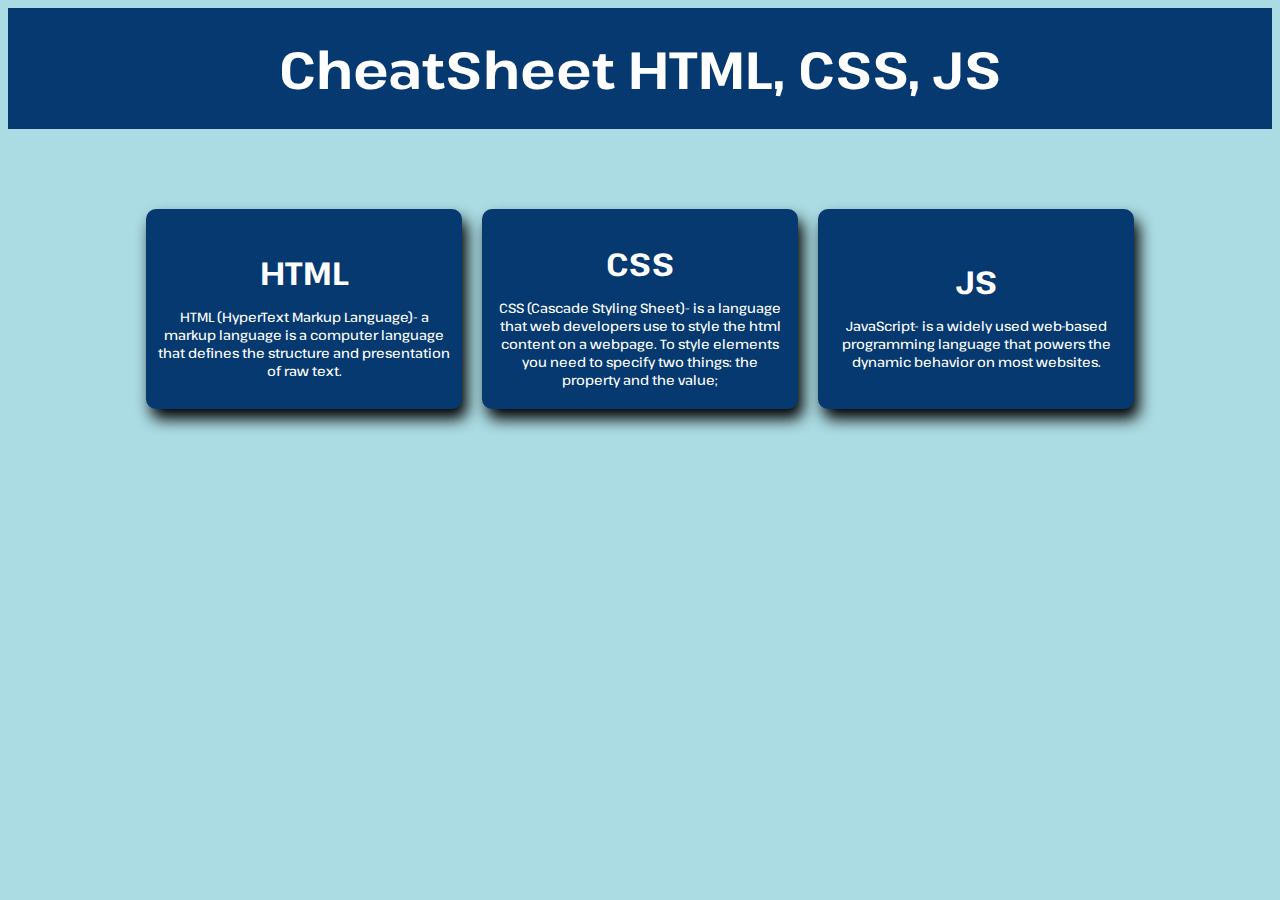
==== index.html @ ae1f8573 "inital commit" ====
<!DOCTYPE html>
<html lang="en">
    <head>
        <meta charset="UTF-8">
        <meta http-equiv="X-UA-Compatible" content="IE=edge">
        <meta name="viewport" content="width=device-width, initial-scale=1.0">
        <link rel="stylesheet" href="./styles.css">
        <link href="https://fonts.googleapis.com/css2?family=Pathway+Extreme:wght@500;700&display=swap" rel="stylesheet">
        <title>Coding CheatSheet</title>
    </head>
    <body>
        <header id="header">
            <h1>CheatSheet HTML, CSS, JS</h1>
            <!-- <p>Please feel free to click on the links below to go to the section you are wanting information on.</p> -->
        </header>
        <main>
            <div id="homeButtons">
                <button class="homeNavButton" onclick="window.location.href='./pages/htmlPage.html';">
                    <h2 class="homeNavLink">HTML</h2>
                    <p>HTML (HyperText Markup Language)- a markup language is a computer language that defines the structure 
                        and presentation of raw text.</p>
                </button>
                <button class="homeNavButton" onclick="window.location.href='./pages/cssPage.html';">
                    <h2 class="homeNavLink">CSS</h2>
                    <p>CSS (Cascade Styling Sheet)- is a language that web developers use to style the html content on a webpage. To style elements you need to
                        specify two things: the property and the value; </p>
                    </button>
                <button class="homeNavButton" onclick="window.location.href='./pages/jsPage.html';">
                    <h2 class="homeNavLink">JS</h2>
                    <p>JavaScript- is a widely used web-based programming language that powers the dynamic behavior on most websites.</p>
                </button>
            </div>
        </main>
        <footer>

        </footer>

        
       
        
    </body>
</html>
---- styles.css ----
/* latin */
@font-face {
    font-family: 'Pathway Extreme', sans-serif;
    font-style: normal;
    font-weight: 500, 700;
    font-stretch: 100%;
    font-display: swap;
    src: url(https://fonts.gstatic.com/s/pathwayextreme/v3/neIpzCC3pJ0rsaH2_sD-QttXPfDPonvkQ-pxx5gufvP2VmLjiFyxGf8BLymNjaH6E98.woff2) format('woff2');
    unicode-range: U+0000-00FF, U+0131, U+0152-0153, U+02BB-02BC, U+02C6, U+02DA, U+02DC, U+0304, U+0308, U+0329, U+2000-206F, U+2074, U+20AC, U+2122, U+2191, U+2193, U+2212, U+2215, U+FEFF, U+FFFD;
  }
body {
    background-color: #abdbe3;
}
h1 {
    margin: 10px auto;
}

#header {
 text-align: center;
 font-family: "Pathway Extreme";
 font-weight: 700;
 background-color: #063970;
 padding: 15px;
 color: #fff;
 font-size: 26px;


}
#homeButtons {
    display: inline-grid;
    width: 100%;
    height: 200px;
    grid-template-columns: 25% 25% 25%;
    grid-column-gap: 20px;
    justify-content: center;
    margin-top: 80px;
}

.homeNavButton {
    background-color: #063970;
    color: #fff;
    padding: 5px 10px;
    border-radius: 10px;
    font-family: "Pathway Extreme";
    font-weight: 500;
    border: none;
    transition-duration: 0.4s;
    cursor: pointer;
    box-shadow: 5px 10px 15px #000;
}

.homeNavButton:hover {
    background-color: #fff;
    color:#063970;
}

.homeNavLink {
    font-size: 32px;
    margin-bottom: 0px;
}
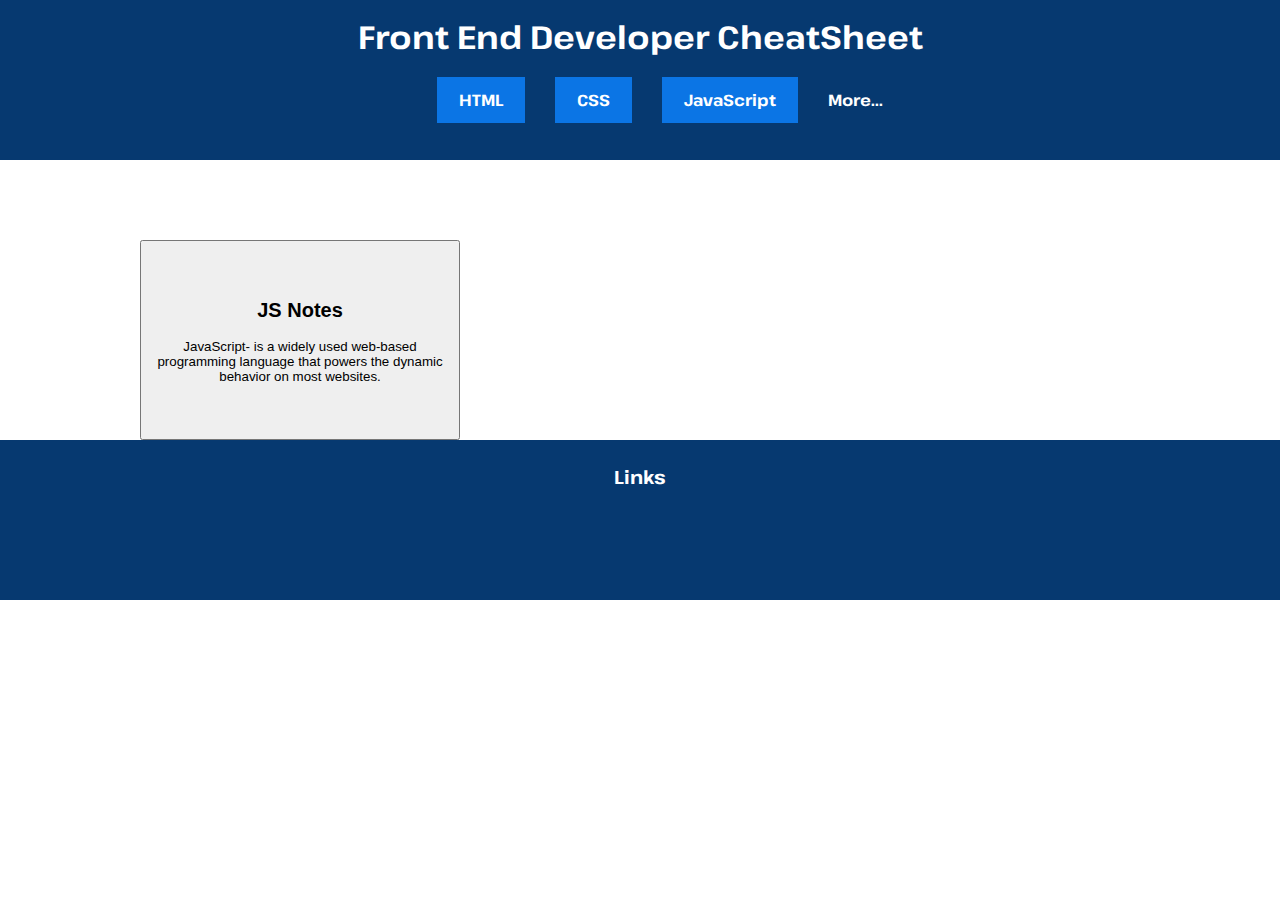
==== commit 682e8b4f: "updated styling and text files" ====
--- a/index.html
+++ b/index.html
@@ -10,31 +10,31 @@
     </head>
     <body>
         <header id="header">
-            <h1>CheatSheet HTML, CSS, JS</h1>
+            <h1>Front End Developer CheatSheet</h1>
             <!-- <p>Please feel free to click on the links below to go to the section you are wanting information on.</p> -->
+             <nav id="navLink">
+                <ul>
+                    <li><a href= "./pages/htmlPage.html">HTML</a></li>
+                    <li><a href="./pages/cssPage.html">CSS</a></li>
+                    <li><a href="./pages/jsPage.html">JavaScript</a></li>
+                    <li>More...</li>
+                </ul>
+             </nav>
         </header>
         <main>
-            <div id="homeButtons">
-                <button class="homeNavButton" onclick="window.location.href='./pages/htmlPage.html';">
-                    <h2 class="homeNavLink">HTML</h2>
-                    <p>HTML (HyperText Markup Language)- a markup language is a computer language that defines the structure 
-                        and presentation of raw text.</p>
-                </button>
-                <button class="homeNavButton" onclick="window.location.href='./pages/cssPage.html';">
-                    <h2 class="homeNavLink">CSS</h2>
-                    <p>CSS (Cascade Styling Sheet)- is a language that web developers use to style the html content on a webpage. To style elements you need to
-                        specify two things: the property and the value; </p>
-                    </button>
+            <div id="homeMainContent">
+                
                 <button class="homeNavButton" onclick="window.location.href='./pages/jsPage.html';">
-                    <h2 class="homeNavLink">JS</h2>
+                    <h2 class="homeNavLink">JS Notes</h2>
                     <p>JavaScript- is a widely used web-based programming language that powers the dynamic behavior on most websites.</p>
                 </button>
             </div>
         </main>
         <footer>
-
+            <h3>Links</h3>
         </footer>
-
+    
+        <script src="./script.js"></script>
         
        
         
--- a/styles.css
+++ b/styles.css
@@ -10,24 +10,44 @@
     unicode-range: U+0000-00FF, U+0131, U+0152-0153, U+02BB-02BC, U+02C6, U+02DA, U+02DC, U+0304, U+0308, U+0329, U+2000-206F, U+2074, U+20AC, U+2122, U+2191, U+2193, U+2212, U+2215, U+FEFF, U+FFFD;
   }
 body {
-    background-color: #abdbe3;
-}
-h1 {
-    margin: 10px auto;
+    background-color: #fff;
+    font-family: "Pathway Extreme";
+    margin: 0 auto;
 }
 
+/* Section 1:  Header Styling */
 #header {
- text-align: center;
- font-family: "Pathway Extreme";
- font-weight: 700;
- background-color: #063970;
- padding: 15px;
- color: #fff;
- font-size: 26px;
+    margin: 0 auto;
+    height: 150px;
+    text-align: center;
+    font-weight: 700;
+    background-color: rgba(6, 57, 112);
+    padding: 5px 10px;
+    color: #fff;
+}
+ #header h1 {
+    margin: 10px auto;
+ }
 
+ #navLink ul {
+    list-style-type: none;
+    display: inline-flex;
+ }
 
-}
-#homeButtons {
+ #navLink li {
+    margin: 5px 15px;
+    
+ }
+
+ #navLink li a {
+    padding: 10px 20px;
+    color:#fff;
+    text-decoration: none;
+    background-color: #0B75E5;
+    border: 2px solid #0B75E5;
+ }
+/* Section 2: Main Page Styling */
+#homeMainContent {
     display: inline-grid;
     width: 100%;
     height: 200px;
@@ -37,7 +57,7 @@
     margin-top: 80px;
 }
 
-.homeNavButton {
+.homeMainText {
     background-color: #063970;
     color: #fff;
     padding: 5px 10px;
@@ -50,7 +70,7 @@
     box-shadow: 5px 10px 15px #000;
 }
 
-.homeNavButton:hover {
+/* .homeNavButton:hover {
     background-color: #fff;
     color:#063970;
 }
@@ -58,4 +78,14 @@
 .homeNavLink {
     font-size: 32px;
     margin-bottom: 0px;
+} */
+
+/* Section 3: Footer */
+footer {
+    margin: 0 auto;
+    height: 150px;
+    text-align: center;
+    background-color: rgba(6, 57, 112);
+    padding: 5px 10px;
+    color: #fff;
 }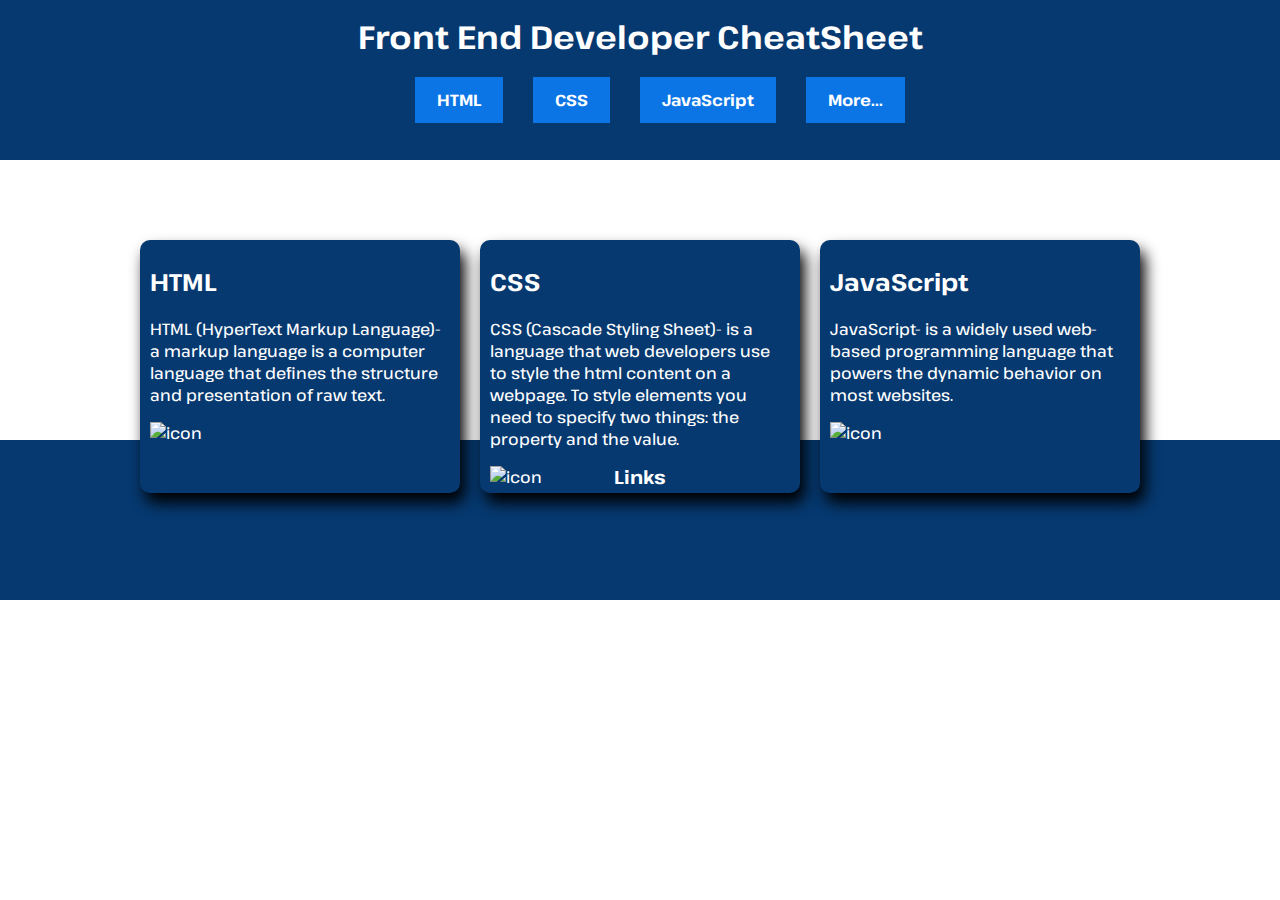
==== commit 9a018e9f: "change organization of files with new folders;" ====
--- a/index.html
+++ b/index.html
@@ -14,20 +14,17 @@
             <!-- <p>Please feel free to click on the links below to go to the section you are wanting information on.</p> -->
              <nav id="navLink">
                 <ul>
-                    <li><a href= "./pages/htmlPage.html">HTML</a></li>
-                    <li><a href="./pages/cssPage.html">CSS</a></li>
-                    <li><a href="./pages/jsPage.html">JavaScript</a></li>
-                    <li>More...</li>
+                    <li><a href= "./htmlPageFolder/htmlPage.html">HTML</a></li>
+                    <li><a href="./cssPageFolder/cssPage.html">CSS</a></li>
+                    <li><a href="./jsPageFolder/jsPage.html">JavaScript</a></li>
+                    <li><a href=" ">More...</a></li>
                 </ul>
              </nav>
         </header>
         <main>
             <div id="homeMainContent">
                 
-                <button class="homeNavButton" onclick="window.location.href='./pages/jsPage.html';">
-                    <h2 class="homeNavLink">JS Notes</h2>
-                    <p>JavaScript- is a widely used web-based programming language that powers the dynamic behavior on most websites.</p>
-                </button>
+            
             </div>
         </main>
         <footer>
@@ -36,7 +33,5 @@
     
         <script src="./script.js"></script>
         
-       
-        
     </body>
 </html>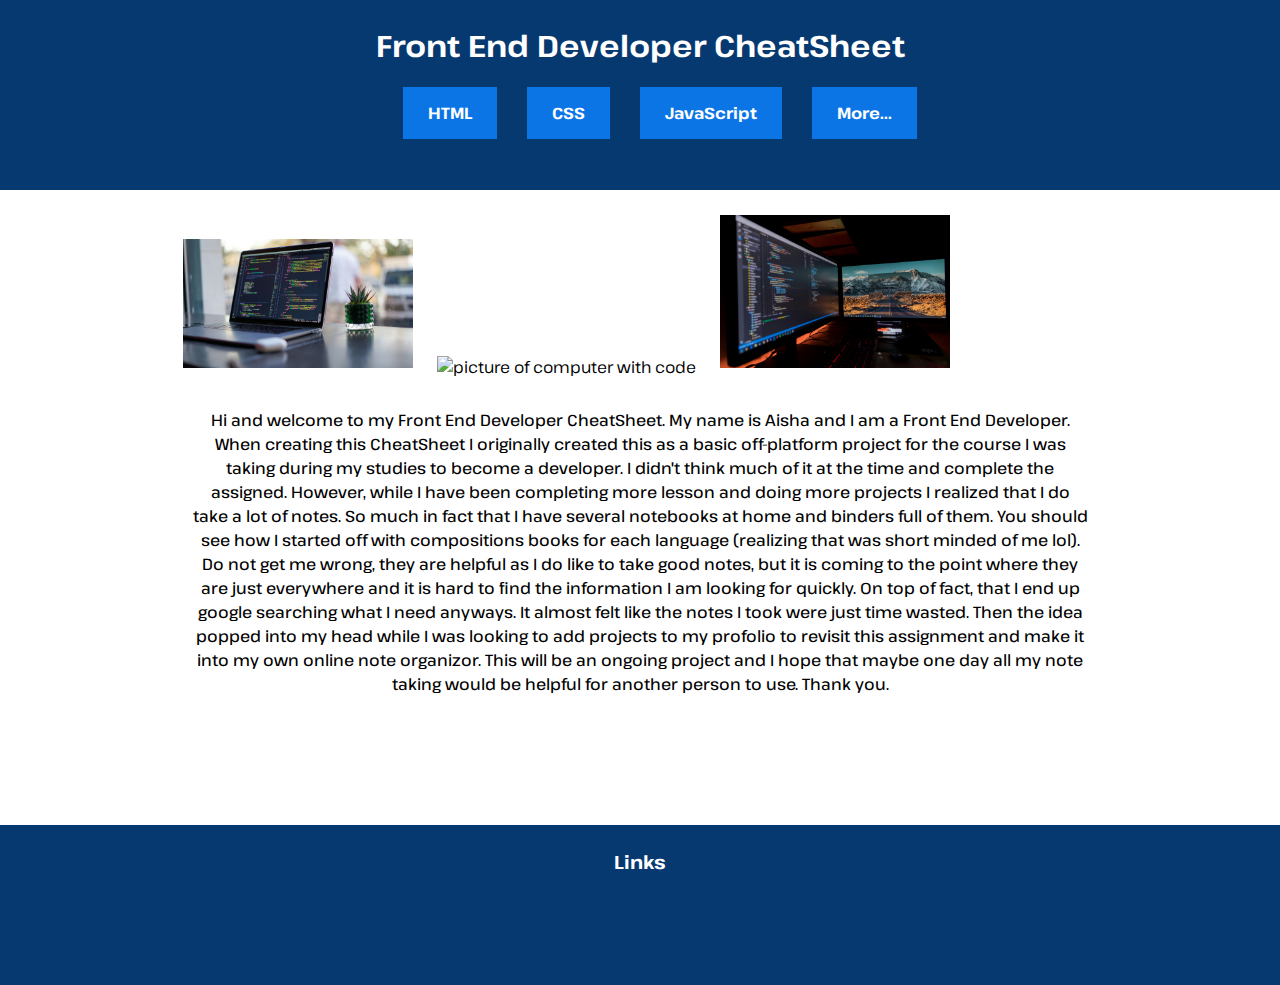
==== commit 680264bd: "added styling changes and images" ====
--- a/index.html
+++ b/index.html
@@ -23,7 +23,22 @@
         </header>
         <main>
             <div id="homeMainContent">
-                
+                <div class="imgDiv">
+                    <img src="./img/codingpic1.jpg" alt="picture of computer with code" class="homeMainImage"/>
+                    <img src="./img/codingpic2.jpg" alt="picture of computer with code" class="homeMainImage"/>
+                    <img src="./img/codingpic3.jpg" alt="picture of computer with code" class="homeMainImage"/>
+                </div>
+                <p class="homeMainText">
+                    Hi and welcome to my Front End Developer CheatSheet. My name is Aisha and I am a Front End Developer. When creating this CheatSheet
+                    I originally created this as a basic off-platform project for the course I was taking during my studies to become a developer. I didn't 
+                    think much of it at the time and complete the assigned. However, while I have been completing more lesson and doing more projects I realized 
+                    that I do take a lot of notes. So much in fact that I have several notebooks at home and binders full of them. You should see how I started off 
+                    with compositions books for each language (realizing that was short minded of me lol). Do not get me wrong, they are helpful as I do like to take
+                    good notes, but it is coming to the point where they are just everywhere and it is hard to find the information I am looking for quickly. On top of 
+                    fact, that I end up google searching what I need anyways. It almost felt like the notes I took were just time wasted. Then the idea popped into my head
+                    while I was looking to add projects to my profolio to revisit this assignment and make it into my own online note organizor. This will be an ongoing project
+                    and I hope that maybe one day all my note taking would be helpful for another person to use. Thank you.
+                </p>
             
             </div>
         </main>
--- a/styles.css
+++ b/styles.css
@@ -17,8 +17,9 @@
 
 /* Section 1:  Header Styling */
 #header {
-    margin: 0 auto;
-    height: 150px;
+    margin: 0px auto;
+    padding: 10px 5px;
+    height: 180px;
     text-align: center;
     font-weight: 700;
     background-color: rgba(6, 57, 112);
@@ -26,7 +27,13 @@
     color: #fff;
 }
  #header h1 {
-    margin: 10px auto;
+    margin: 20px auto 5px;
+    font-size: 30px;
+ }
+
+ #navLink {
+    margin: 10px 0px;
+    padding: 5px;
  }
 
  #navLink ul {
@@ -44,32 +51,44 @@
     color:#fff;
     text-decoration: none;
     background-color: #0B75E5;
-    border: 2px solid #0B75E5;
+    border: 5px solid #0B75E5;
+ }
+
+ #navLink li a:hover {
+    background-color: #fff;
+    color:#0B75E5;
+    border: 5px solid #fff;
  }
 /* Section 2: Main Page Styling */
 #homeMainContent {
-    display: inline-grid;
+    margin: 15px auto;
     width: 100%;
-    height: 200px;
-    grid-template-columns: 25% 25% 25%;
-    grid-column-gap: 20px;
-    justify-content: center;
-    margin-top: 80px;
+    height: 600px;
+    
 }
 
 .homeMainText {
-    background-color: #063970;
-    color: #fff;
+    width: 70%;
+    margin: 5px auto;
+    text-align: center;
+    color: #000;
     padding: 5px 10px;
-    border-radius: 10px;
-    font-family: "Pathway Extreme";
     font-weight: 500;
-    border: none;
-    transition-duration: 0.4s;
-    cursor: pointer;
-    box-shadow: 5px 10px 15px #000;
+    line-height: 1.5;
 }
 
+.imgDiv {
+    margin: 20px auto;
+    width: 73%;
+    height: auto;
+}
+
+.homeMainImage {
+    width: 230px;
+    height: auto;
+    padding: 5px 10px;
+
+}
 /* .homeNavButton:hover {
     background-color: #fff;
     color:#063970;
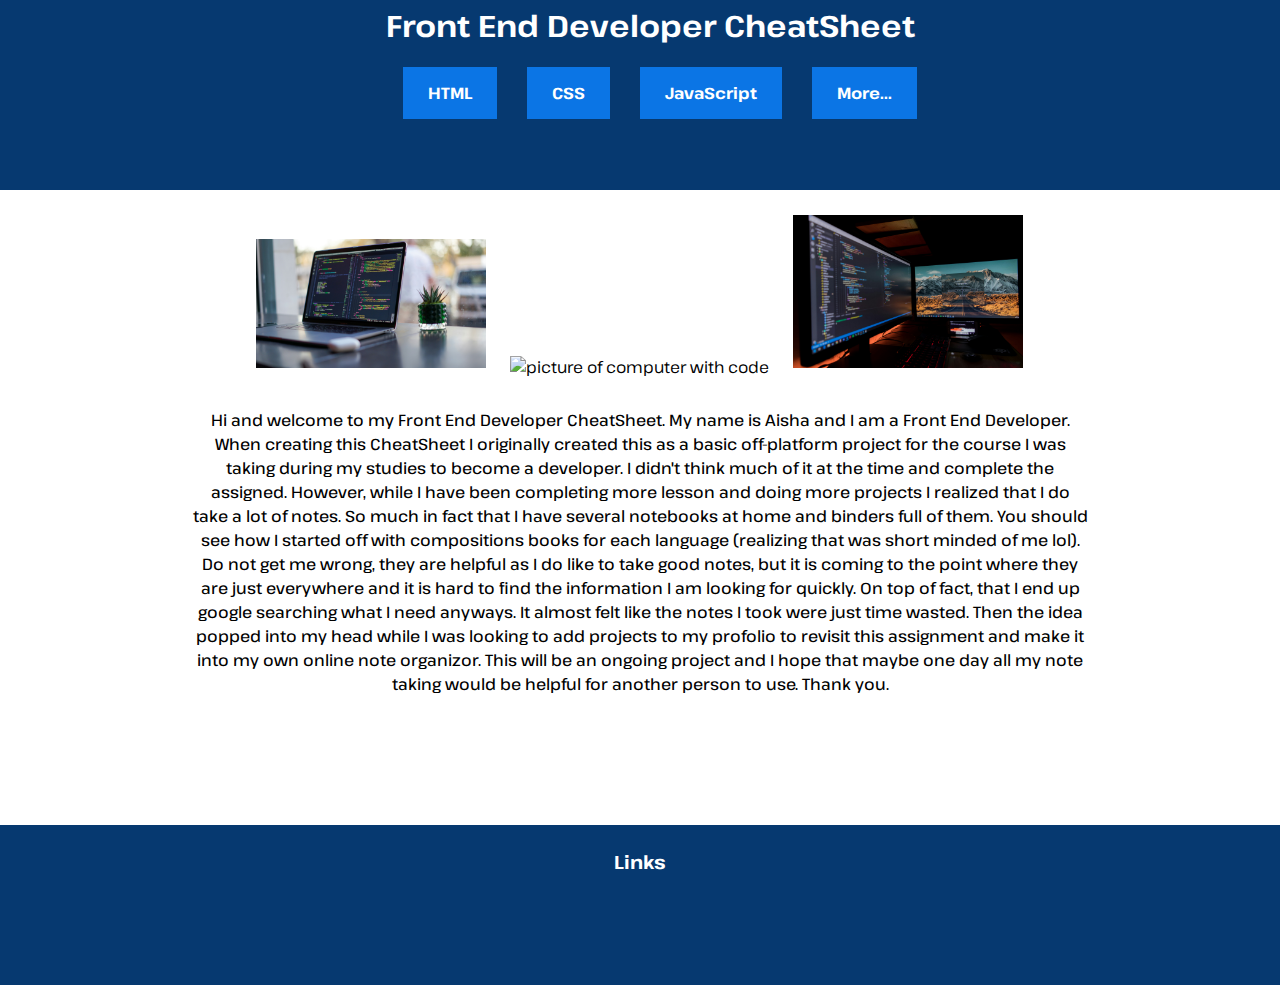
==== commit 4742fa7f: "styling added to html page" ====
--- a/index.html
+++ b/index.html
@@ -6,10 +6,12 @@
         <meta name="viewport" content="width=device-width, initial-scale=1.0">
         <link rel="stylesheet" href="./styles.css">
         <link href="https://fonts.googleapis.com/css2?family=Pathway+Extreme:wght@500;700&display=swap" rel="stylesheet">
+        <script src="https://kit.fontawesome.com/5af55e7126.js" crossorigin="anonymous" data-auto-replace-svg="nest"></script>
         <title>Coding CheatSheet</title>
     </head>
     <body>
         <header id="header">
+            <span class="headerIcon"><i class="fa-solid fa-laptop-code fa-3x"></i></span>
             <h1>Front End Developer CheatSheet</h1>
             <!-- <p>Please feel free to click on the links below to go to the section you are wanting information on.</p> -->
              <nav id="navLink">
--- a/styles.css
+++ b/styles.css
@@ -15,7 +15,7 @@
     margin: 0 auto;
 }
 
-/* Section 1:  Header Styling */
+/* Section 1:  Header Styling: Style used across all pages */
 #header {
     margin: 0px auto;
     padding: 10px 5px;
@@ -26,14 +26,21 @@
     padding: 5px 10px;
     color: #fff;
 }
- #header h1 {
+
+.headerIcon {
+    margin: 10px;
+}
+ 
+#header h1 {
     margin: 20px auto 5px;
     font-size: 30px;
+    display: inline;
  }
 
  #navLink {
     margin: 10px 0px;
     padding: 5px;
+    text-align: center;
  }
 
  #navLink ul {
@@ -59,6 +66,8 @@
     color:#0B75E5;
     border: 5px solid #fff;
  }
+/* End of Header Styling */
+
 /* Section 2: Main Page Styling */
 #homeMainContent {
     margin: 15px auto;
@@ -81,6 +90,7 @@
     margin: 20px auto;
     width: 73%;
     height: auto;
+    text-align: center;
 }
 
 .homeMainImage {
@@ -89,15 +99,7 @@
     padding: 5px 10px;
 
 }
-/* .homeNavButton:hover {
-    background-color: #fff;
-    color:#063970;
-}
-
-.homeNavLink {
-    font-size: 32px;
-    margin-bottom: 0px;
-} */
+/* End of Main Page Styling */
 
 /* Section 3: Footer */
 footer {
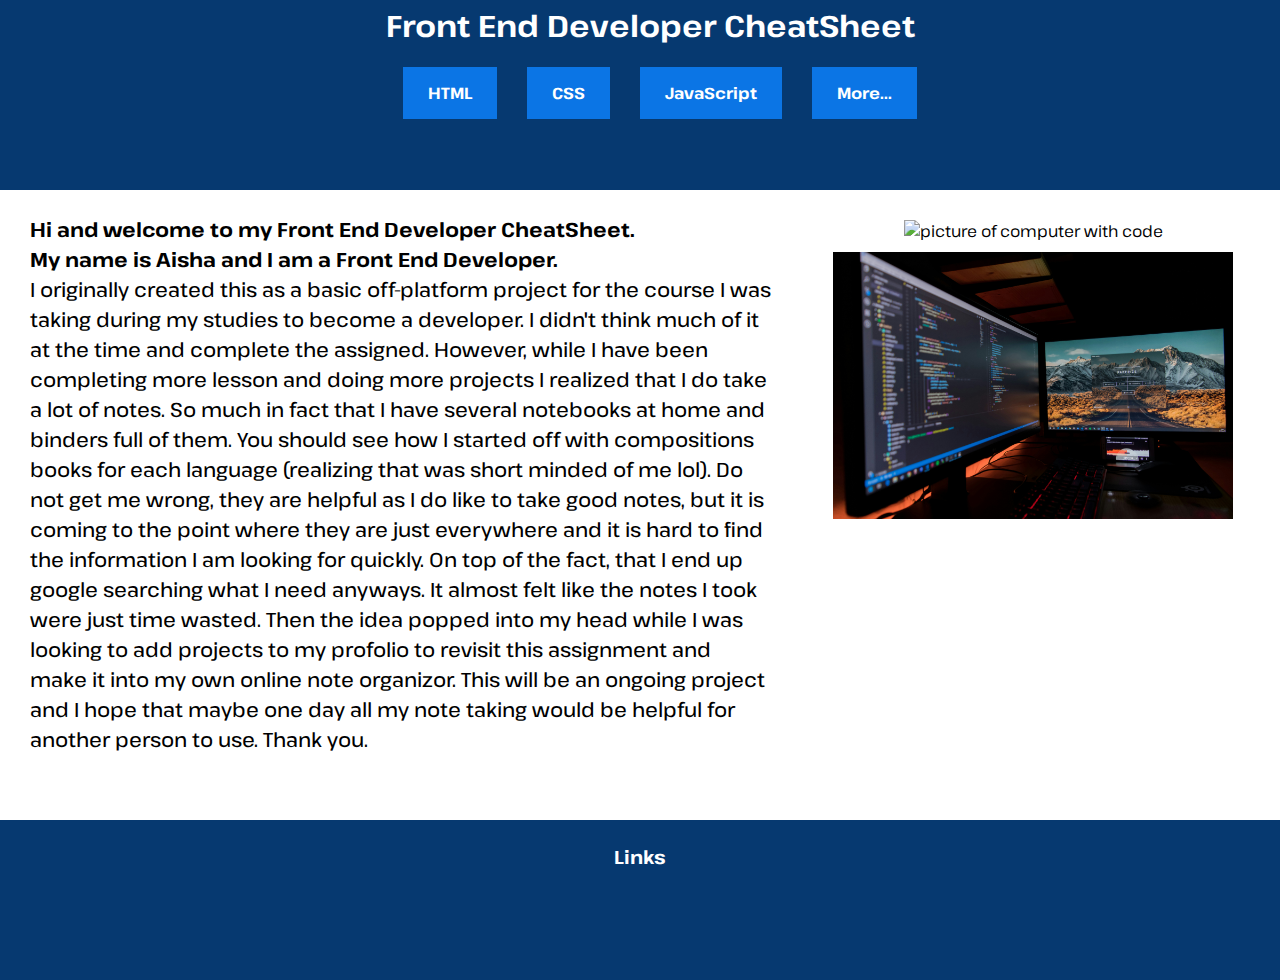
==== commit e4e7e25f: "text updates, style changes, JS added" ====
--- a/index.html
+++ b/index.html
@@ -10,7 +10,7 @@
         <title>Coding CheatSheet</title>
     </head>
     <body>
-        <header id="header">
+        <header id="header" class="header">
             <span class="headerIcon"><i class="fa-solid fa-laptop-code fa-3x"></i></span>
             <h1>Front End Developer CheatSheet</h1>
             <!-- <p>Please feel free to click on the links below to go to the section you are wanting information on.</p> -->
@@ -25,22 +25,24 @@
         </header>
         <main>
             <div id="homeMainContent">
-                <div class="imgDiv">
-                    <img src="./img/codingpic1.jpg" alt="picture of computer with code" class="homeMainImage"/>
-                    <img src="./img/codingpic2.jpg" alt="picture of computer with code" class="homeMainImage"/>
-                    <img src="./img/codingpic3.jpg" alt="picture of computer with code" class="homeMainImage"/>
-                </div>
                 <p class="homeMainText">
-                    Hi and welcome to my Front End Developer CheatSheet. My name is Aisha and I am a Front End Developer. When creating this CheatSheet
+                    <b>Hi and welcome to my Front End Developer CheatSheet.</b> 
+                    <br>
+                    <b>My name is Aisha and I am a Front End Developer.</b> 
+                    <br>
                     I originally created this as a basic off-platform project for the course I was taking during my studies to become a developer. I didn't 
                     think much of it at the time and complete the assigned. However, while I have been completing more lesson and doing more projects I realized 
                     that I do take a lot of notes. So much in fact that I have several notebooks at home and binders full of them. You should see how I started off 
                     with compositions books for each language (realizing that was short minded of me lol). Do not get me wrong, they are helpful as I do like to take
-                    good notes, but it is coming to the point where they are just everywhere and it is hard to find the information I am looking for quickly. On top of 
+                    good notes, but it is coming to the point where they are just everywhere and it is hard to find the information I am looking for quickly. On top of the
                     fact, that I end up google searching what I need anyways. It almost felt like the notes I took were just time wasted. Then the idea popped into my head
                     while I was looking to add projects to my profolio to revisit this assignment and make it into my own online note organizor. This will be an ongoing project
                     and I hope that maybe one day all my note taking would be helpful for another person to use. Thank you.
                 </p>
+                <div class="imgDiv">
+                    <img src="./img/codingpic2.jpg" alt="picture of computer with code" class="homeMainImage"/>
+                    <img src="./img/codingpic3.jpg" alt="picture of computer with code" class="homeMainImage"/>
+                </div>
             
             </div>
         </main>
--- a/styles.css
+++ b/styles.css
@@ -16,7 +16,7 @@
 }
 
 /* Section 1:  Header Styling: Style used across all pages */
-#header {
+.header {
     margin: 0px auto;
     padding: 10px 5px;
     height: 180px;
@@ -31,7 +31,7 @@
     margin: 10px;
 }
  
-#header h1 {
+.header h1 {
     margin: 20px auto 5px;
     font-size: 30px;
     display: inline;
@@ -66,6 +66,8 @@
     color:#0B75E5;
     border: 5px solid #fff;
  }
+
+
 /* End of Header Styling */
 
 /* Section 2: Main Page Styling */
@@ -73,31 +75,54 @@
     margin: 15px auto;
     width: 100%;
     height: 600px;
+    display: flex;
     
 }
 
 .homeMainText {
-    width: 70%;
-    margin: 5px auto;
-    text-align: center;
+    width: 60%;
+    margin: 5px 15px;
     color: #000;
-    padding: 5px 10px;
+    padding: 5px 0px 5px 15px;
     font-weight: 500;
     line-height: 1.5;
+    font-size: 20px;
 }
 
 .imgDiv {
-    margin: 20px auto;
-    width: 73%;
+    margin: 10px auto;
+    width: 40%;
     height: auto;
     text-align: center;
 }
 
 .homeMainImage {
-    width: 230px;
+    width: 400px;
     height: auto;
     padding: 5px 10px;
 
+}
+
+
+table, td, th {
+    border: 5px solid #063970;
+    border-radius: 5px;
+}
+table {
+    width: 40%;
+    border-collapse: collapse;
+    margin: 15px auto;
+}
+th {
+    height: 50px;
+    background-color: #063970;
+}
+td {
+    height: 25px;
+    padding: 10px;
+    text-align: center;
+    background-color: #0B75E5;
+    color: #fff;
 }
 /* End of Main Page Styling */
 
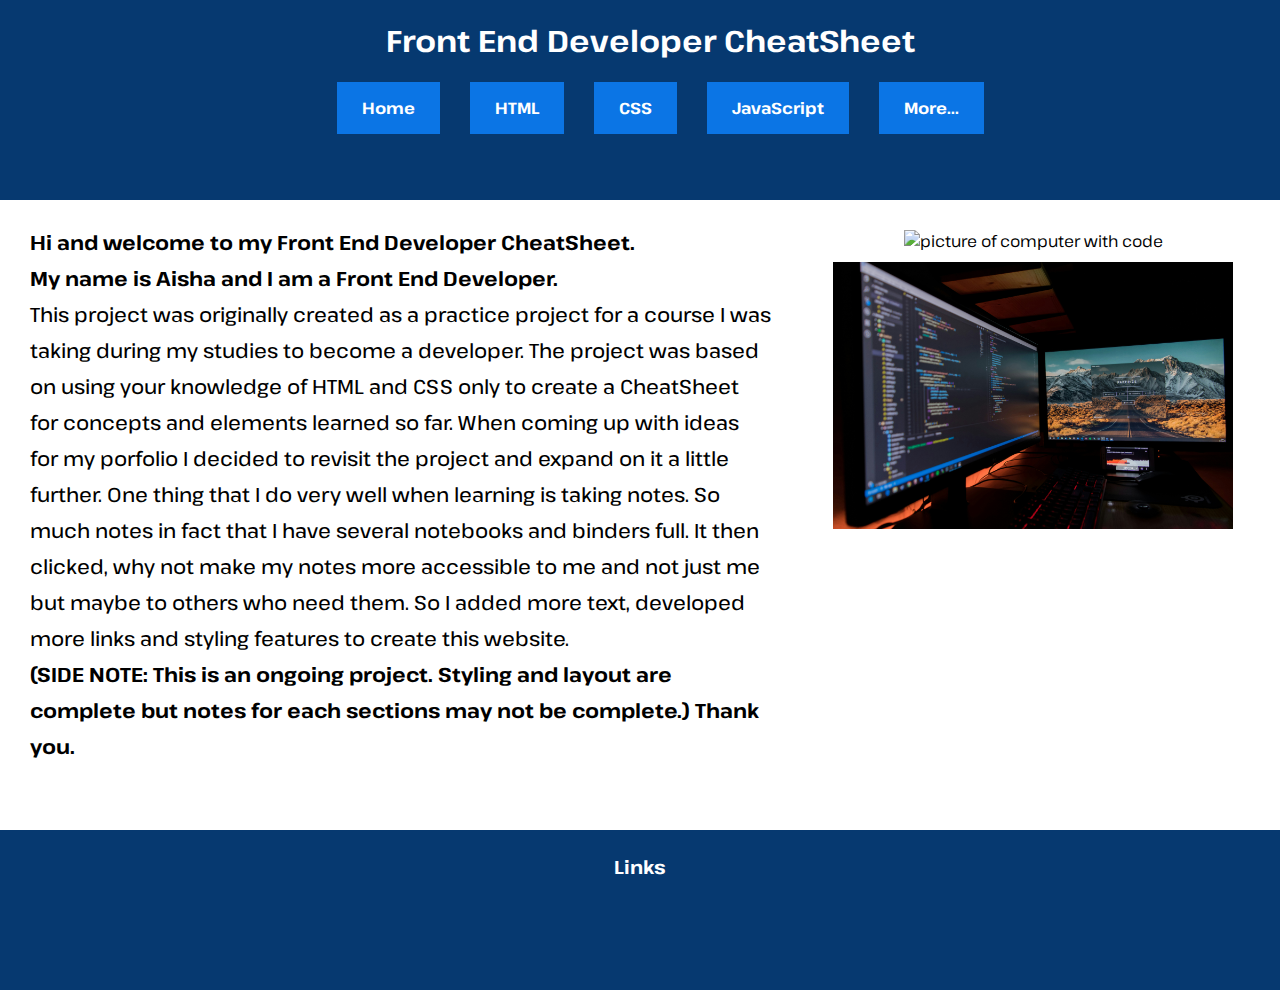
==== commit fac82e30: "additional styling and text changes" ====
--- a/index.html
+++ b/index.html
@@ -16,6 +16,7 @@
             <!-- <p>Please feel free to click on the links below to go to the section you are wanting information on.</p> -->
              <nav id="navLink">
                 <ul>
+                    <li><a href="./index.html ">Home</a></li>
                     <li><a href= "./htmlPageFolder/htmlPage.html">HTML</a></li>
                     <li><a href="./cssPageFolder/cssPage.html">CSS</a></li>
                     <li><a href="./jsPageFolder/jsPage.html">JavaScript</a></li>
@@ -30,14 +31,13 @@
                     <br>
                     <b>My name is Aisha and I am a Front End Developer.</b> 
                     <br>
-                    I originally created this as a basic off-platform project for the course I was taking during my studies to become a developer. I didn't 
-                    think much of it at the time and complete the assigned. However, while I have been completing more lesson and doing more projects I realized 
-                    that I do take a lot of notes. So much in fact that I have several notebooks at home and binders full of them. You should see how I started off 
-                    with compositions books for each language (realizing that was short minded of me lol). Do not get me wrong, they are helpful as I do like to take
-                    good notes, but it is coming to the point where they are just everywhere and it is hard to find the information I am looking for quickly. On top of the
-                    fact, that I end up google searching what I need anyways. It almost felt like the notes I took were just time wasted. Then the idea popped into my head
-                    while I was looking to add projects to my profolio to revisit this assignment and make it into my own online note organizor. This will be an ongoing project
-                    and I hope that maybe one day all my note taking would be helpful for another person to use. Thank you.
+                    This project was originally created as a practice project for a course I was taking during my studies to become a developer. 
+                    The project was based on using your knowledge of HTML and CSS only to create a CheatSheet for concepts and elements learned so far. 
+                    When coming up with ideas for my porfolio I decided to revisit the project and expand on it a little further. One thing that I do very well
+                    when learning is taking notes. So much notes in fact that I have several notebooks and binders full. It then clicked, why not make my notes more 
+                    accessible to me and not just me but maybe to others who need them. So I added more text, developed more links and styling features to create this website.
+                    <br>
+                    <b>(SIDE NOTE: This is an ongoing project. Styling and layout are complete but notes for each sections may not be complete.) Thank you.</b>
                 </p>
                 <div class="imgDiv">
                     <img src="./img/codingpic2.jpg" alt="picture of computer with code" class="homeMainImage"/>
--- a/styles.css
+++ b/styles.css
@@ -16,14 +16,13 @@
 }
 
 /* Section 1:  Header Styling: Style used across all pages */
-.header {
+header {
     margin: 0px auto;
-    padding: 10px 5px;
+    padding: 20px 10px 0px;
     height: 180px;
     text-align: center;
     font-weight: 700;
     background-color: rgba(6, 57, 112);
-    padding: 5px 10px;
     color: #fff;
 }
 
@@ -70,7 +69,7 @@
 
 /* End of Header Styling */
 
-/* Section 2: Main Page Styling */
+/* Home Page Only- Main Page Styling */
 #homeMainContent {
     margin: 15px auto;
     width: 100%;
@@ -85,7 +84,7 @@
     color: #000;
     padding: 5px 0px 5px 15px;
     font-weight: 500;
-    line-height: 1.5;
+    line-height: 1.8;
     font-size: 20px;
 }
 
@@ -103,28 +102,7 @@
 
 }
 
-
-table, td, th {
-    border: 5px solid #063970;
-    border-radius: 5px;
-}
-table {
-    width: 40%;
-    border-collapse: collapse;
-    margin: 15px auto;
-}
-th {
-    height: 50px;
-    background-color: #063970;
-}
-td {
-    height: 25px;
-    padding: 10px;
-    text-align: center;
-    background-color: #0B75E5;
-    color: #fff;
-}
-/* End of Main Page Styling */
+/* End of Home Page Only- Main Page Styling */
 
 /* Section 3: Footer */
 footer {
